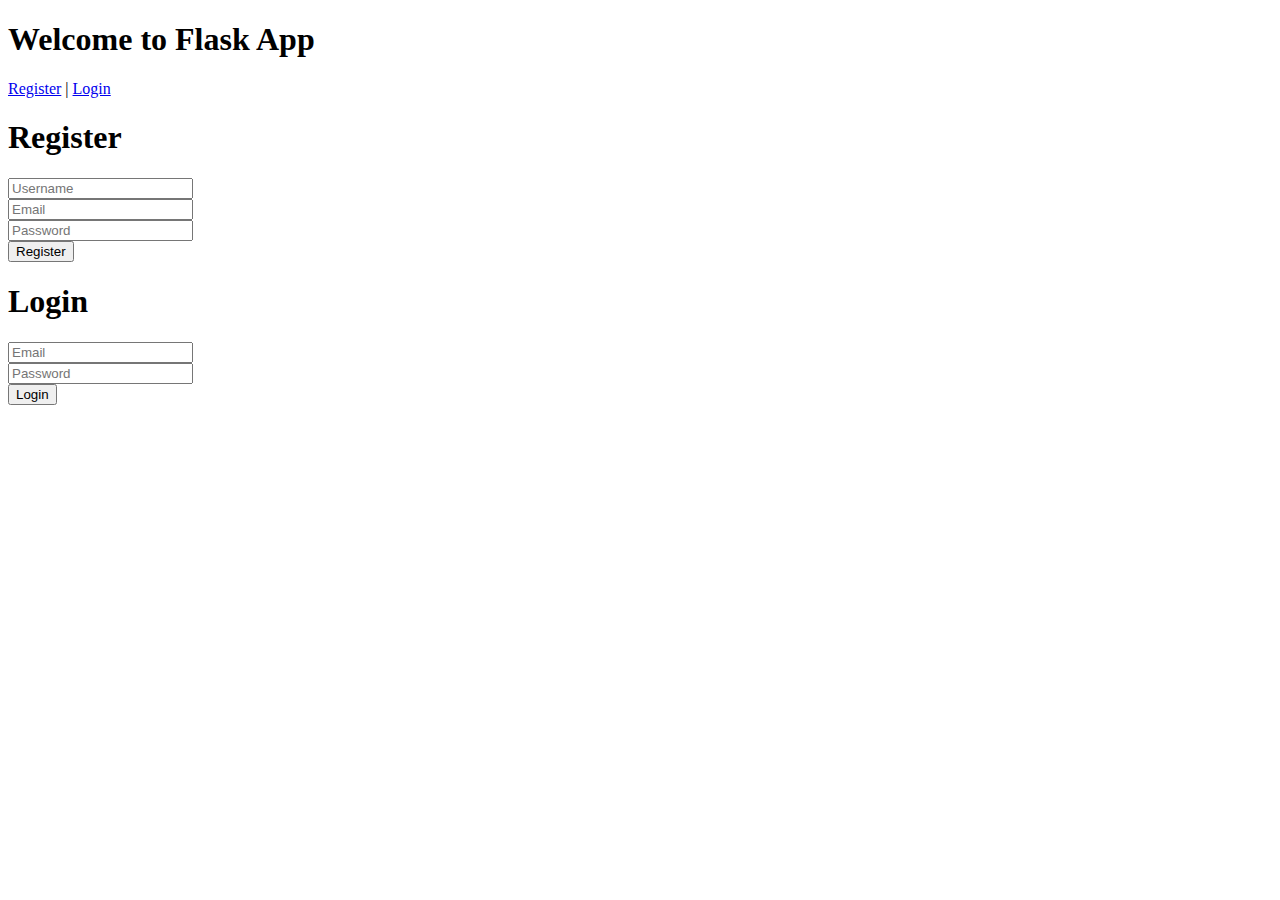
==== templates/index.html @ d8c4d127 "flask app" ====
<!-- templates/index.html -->
<!DOCTYPE html>
<html lang="en">
<head>
    <meta charset="UTF-8">
    <meta name="viewport" content="width=device-width, initial-scale=1.0">
    <title>Flask App</title>
</head>
<body>
    <h1>Welcome to Flask App</h1>
    <a href="/register">Register</a> | <a href="/login">Login</a>
</body>
</html>

<!-- templates/register.html -->
<!DOCTYPE html>
<html lang="en">
<head>
    <meta charset="UTF-8">
    <meta name="viewport" content="width=device-width, initial-scale=1.0">
    <title>Register</title>
</head>
<body>
    <h1>Register</h1>
    <form id="registerForm" method="POST" action="/register">
        <input type="text" name="username" placeholder="Username" required><br>
        <input type="email" name="email" placeholder="Email" required><br>
        <input type="password" name="password" placeholder="Password" required><br>
        <button type="submit">Register</button>
    </form>
</body>
</html>

<!-- templates/login.html -->
<!DOCTYPE html>
<html lang="en">
<head>
    <meta charset="UTF-8">
    <meta name="viewport" content="width=device-width, initial-scale=1.0">
    <title>Login</title>
</head>
<body>
    <h1>Login</h1>
    <form id="loginForm" method="POST" action="/login">
        <input type="email" name="email" placeholder="Email" required><br>
        <input type="password" name="password" placeholder="Password" required><br>
        <button type="submit">Login</button>
    </form>
</body>
</html>
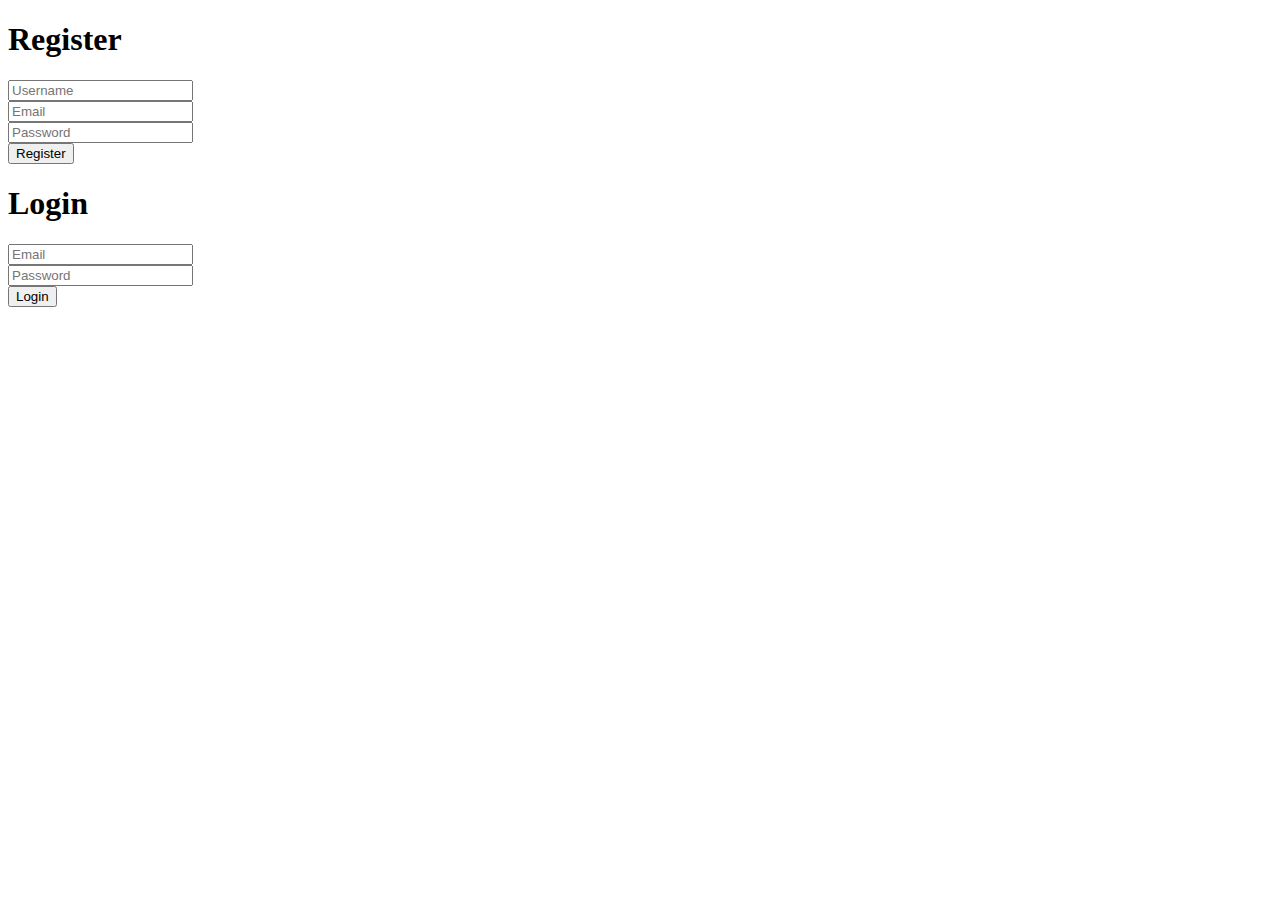
==== commit dc3d824e: "updated web scrapping" ====
--- a/templates/index.html
+++ b/templates/index.html
@@ -4,10 +4,10 @@
 <head>
     <meta charset="UTF-8">
     <meta name="viewport" content="width=device-width, initial-scale=1.0">
-    <title>Flask App</title>
+    <title>NewsBrief/title>
 </head>
 <body>
-    <h1>Welcome to Flask App</h1>
+    <h1>Welcome to News Summarizier</h1>
     <a href="/register">Register</a> | <a href="/login">Login</a>
 </body>
 </html>
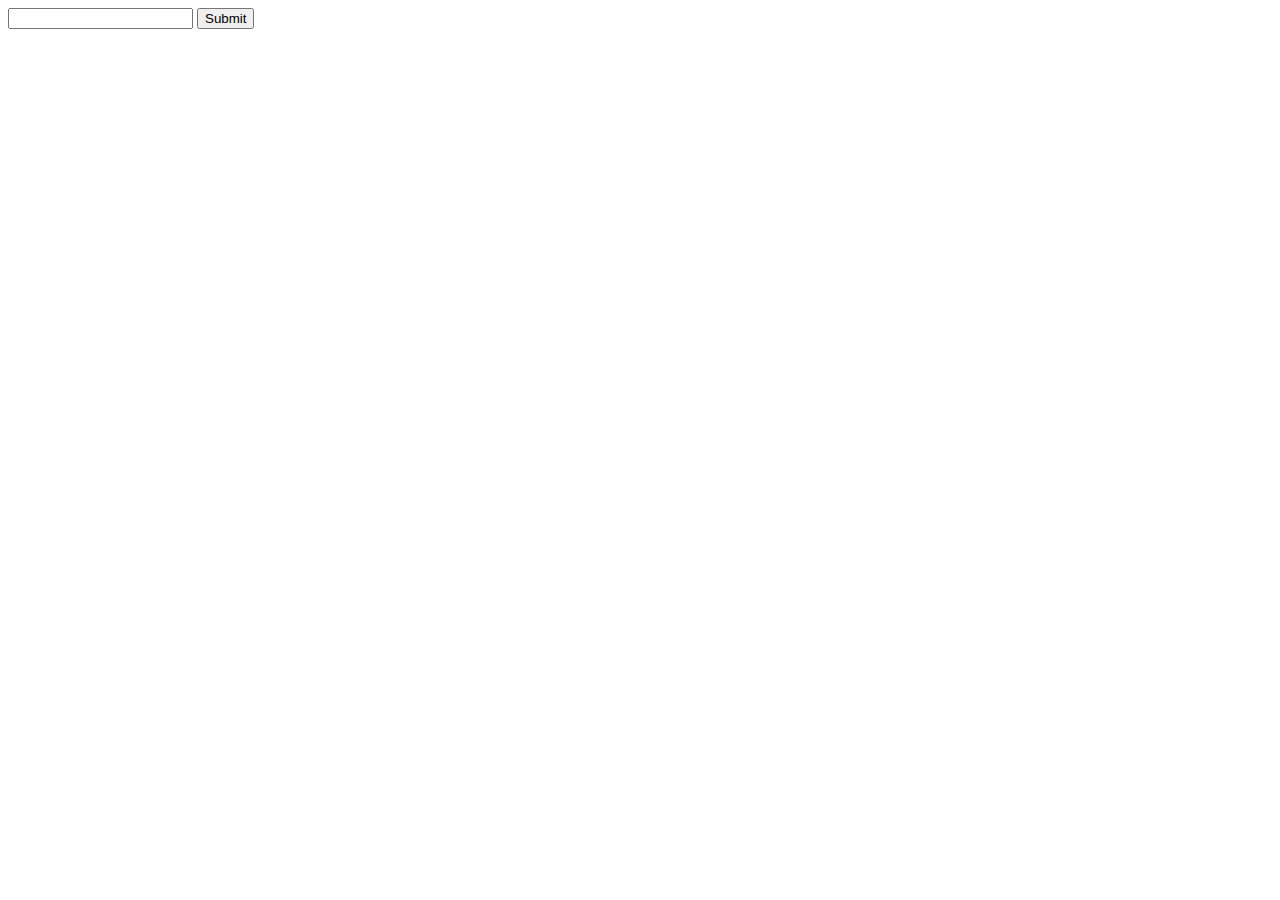
==== commit 39baa20e: "website" ====
--- a/templates/index.html
+++ b/templates/index.html
@@ -1,50 +1,14 @@
-<!-- templates/index.html -->
 <!DOCTYPE html>
 <html lang="en">
 <head>
     <meta charset="UTF-8">
     <meta name="viewport" content="width=device-width, initial-scale=1.0">
-    <title>NewsBrief/title>
+    <title>Text Summarization</title>
 </head>
 <body>
-    <h1>Welcome to News Summarizier</h1>
-    <a href="/register">Register</a> | <a href="/login">Login</a>
-</body>
-</html>
-
-<!-- templates/register.html -->
-<!DOCTYPE html>
-<html lang="en">
-<head>
-    <meta charset="UTF-8">
-    <meta name="viewport" content="width=device-width, initial-scale=1.0">
-    <title>Register</title>
-</head>
-<body>
-    <h1>Register</h1>
-    <form id="registerForm" method="POST" action="/register">
-        <input type="text" name="username" placeholder="Username" required><br>
-        <input type="email" name="email" placeholder="Email" required><br>
-        <input type="password" name="password" placeholder="Password" required><br>
-        <button type="submit">Register</button>
+    <form method="POST" action="/">
+        <input type="text" name="url" id="url">
+        <input type="submit" name="submit" id="submit">
     </form>
 </body>
 </html>
-
-<!-- templates/login.html -->
-<!DOCTYPE html>
-<html lang="en">
-<head>
-    <meta charset="UTF-8">
-    <meta name="viewport" content="width=device-width, initial-scale=1.0">
-    <title>Login</title>
-</head>
-<body>
-    <h1>Login</h1>
-    <form id="loginForm" method="POST" action="/login">
-        <input type="email" name="email" placeholder="Email" required><br>
-        <input type="password" name="password" placeholder="Password" required><br>
-        <button type="submit">Login</button>
-    </form>
-</body>
-</html>
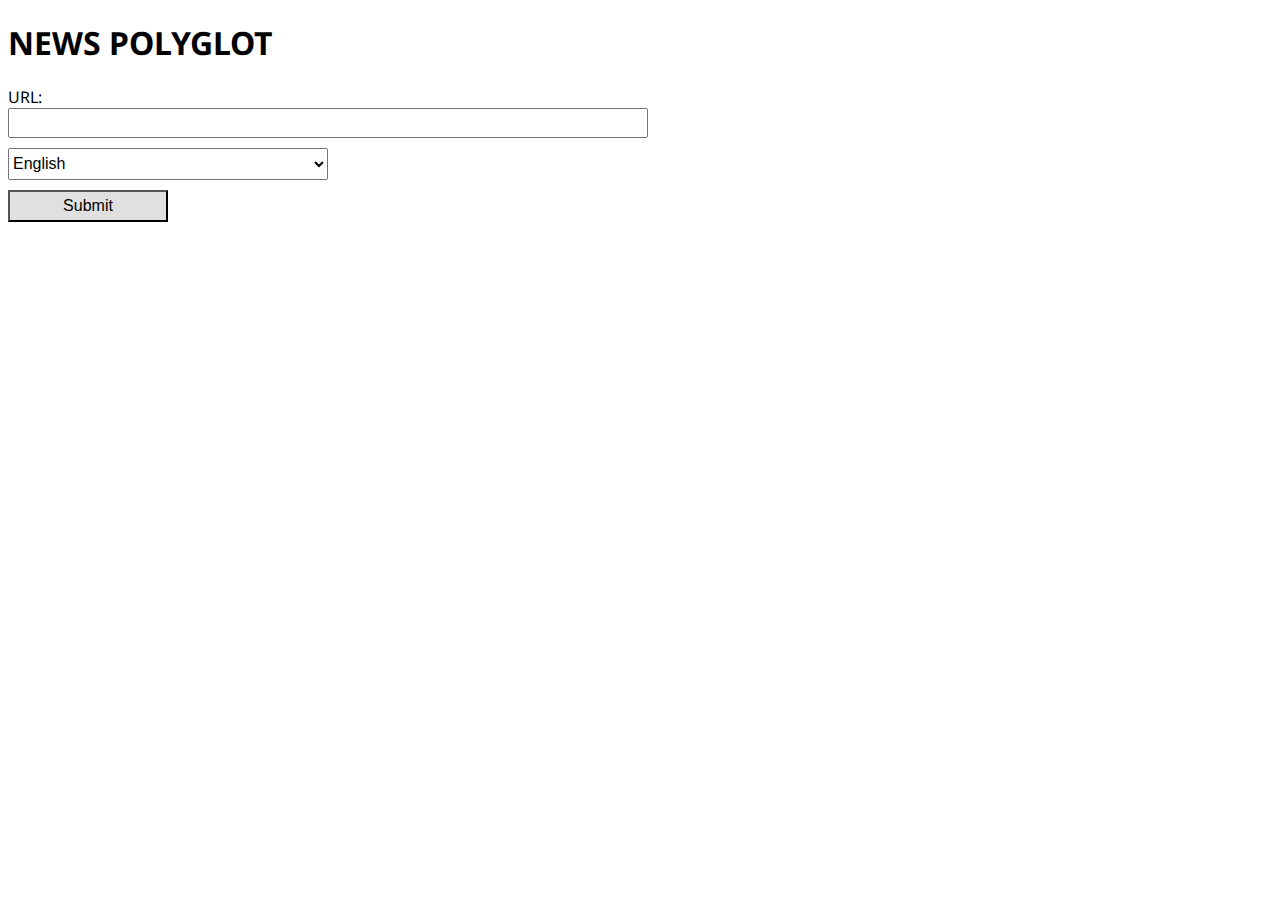
==== commit 730a66d5: "changed styling, added language option" ====
--- a/templates/index.html
+++ b/templates/index.html
@@ -3,12 +3,69 @@
 <head>
     <meta charset="UTF-8">
     <meta name="viewport" content="width=device-width, initial-scale=1.0">
-    <title>Text Summarization</title>
+    <title>News Summarization</title>
+    <style>
+        /* Style to adjust sizes */
+        @import url("https://fonts.googleapis.com/css2?family=Noto+Sans:ital,wght@0,100..900;1,100..900&display=swap");
+        form {
+            display: flex;
+            flex-direction: column;
+            align-items: left;
+        }
+        input[type="text"],
+        select {
+            width: 50%; /* Adjust the width as needed */
+            margin-bottom: 10px;
+            height: 1.5rem;
+        }
+        input[type="submit"] {
+            width: 10rem; /* Adjust the width of the submit button */
+            height: 2rem;
+            font-size: medium;
+            background-color: rgb(224, 224, 224); /* Change the background color */
+            color: black; /* Change the text color */
+            cursor: pointer; 
+        }
+        #language option {
+            font-size: 16px; /* Adjust the font size as needed */
+        }
+        select option {
+            font-size: 16px; /* Adjust the font size as needed */
+        }
+        input[type="submit"]:hover {
+            background-color: black; /* Change background color on hover */
+            color: white;
+        }
+        body {
+            font-family: "Noto Sans", sans-serif;
+        }
+        label {
+            display: inline-block;
+            width: 50px; /* Adjust the width of the label as needed */
+            text-align: left; /* Align the label text to the left */
+            margin-right: 10px;
+        }
+    </style>
 </head>
 <body>
+    <h1>NEWS POLYGLOT</h1>
     <form method="POST" action="/">
+        <label for="url">URL:</label>
         <input type="text" name="url" id="url">
-        <input type="submit" name="submit" id="submit">
+        <select name="language" id="language" style="width: 320px; height: 2rem; font-size: medium;"> <!-- Adjust inline style for width -->
+            <option value="en">English</option>
+            <option value="fr">French</option>
+            <option value="es">Spanish</option>
+            <option value="hi">Hindi</option>
+            <option value="zh">Chinese</option>
+            <option value="ja">Japanese</option>
+            <option value="it">Italian</option>
+            <option value="mr">Marathi</option>
+            <option value="ar">Arabic</option>
+            <option value="de">German</option>
+            <option value="ru">Russian</option>
+        </select>
+        <input type="submit" name="submit" id="submit" value="Submit">
     </form>
 </body>
 </html>
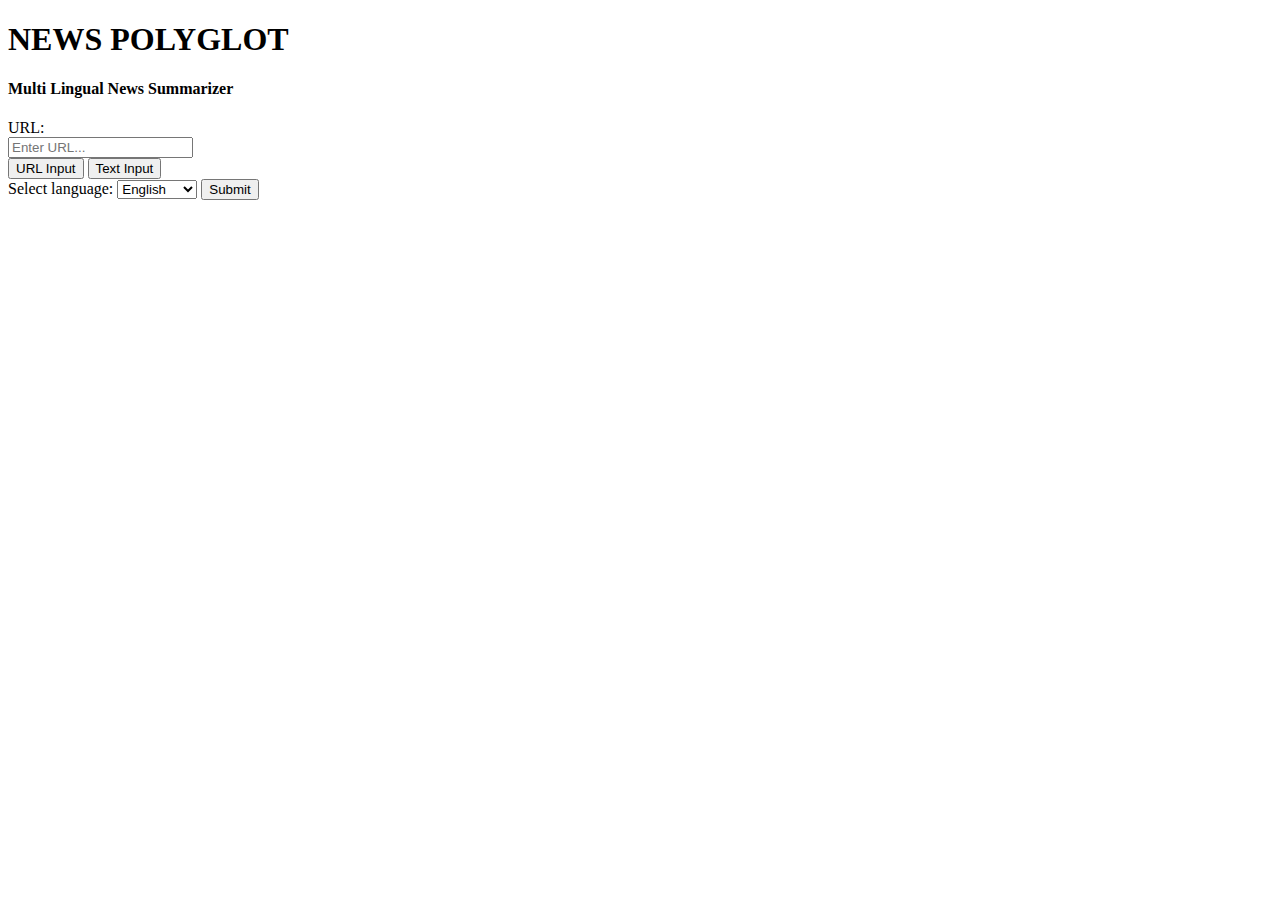
==== commit e8799cc8: "added bg, added input by text" ====
--- a/templates/index.html
+++ b/templates/index.html
@@ -4,68 +4,58 @@
     <meta charset="UTF-8">
     <meta name="viewport" content="width=device-width, initial-scale=1.0">
     <title>News Summarization</title>
-    <style>
-        /* Style to adjust sizes */
-        @import url("https://fonts.googleapis.com/css2?family=Noto+Sans:ital,wght@0,100..900;1,100..900&display=swap");
-        form {
-            display: flex;
-            flex-direction: column;
-            align-items: left;
+    <link rel="stylesheet" href="static/styles.css">
+    <script>
+        function showUrlInput() {
+            document.getElementById('url').style.display = 'block';
+            document.getElementById('text').style.display = 'none';
+            document.getElementById('input_type').value = 'url'; // Update input type to "url"
+            document.querySelector('label[for="url"]').style.display = 'block';
+            document.querySelector('label[for="text"]').style.display = 'none';
+            document.querySelector('form').style.height = '50%'; // Adjust the height of the form
         }
-        input[type="text"],
-        select {
-            width: 50%; /* Adjust the width as needed */
-            margin-bottom: 10px;
-            height: 1.5rem;
+    
+        function showTextInput() {
+            document.getElementById('url').style.display = 'none';
+            document.getElementById('text').style.display = 'block';
+            document.getElementById('text').style.height = '12rem'; // Adjust the height as needed
+            document.getElementById('input_type').value = 'text'; // Update input type to "text"
+            document.querySelector('label[for="url"]').style.display = 'none';
+            document.querySelector('label[for="text"]').style.display = 'block';
+            document.querySelector('form').style.height = '73%'; // Adjust the height of the form
         }
-        input[type="submit"] {
-            width: 10rem; /* Adjust the width of the submit button */
-            height: 2rem;
-            font-size: medium;
-            background-color: rgb(224, 224, 224); /* Change the background color */
-            color: black; /* Change the text color */
-            cursor: pointer; 
-        }
-        #language option {
-            font-size: 16px; /* Adjust the font size as needed */
-        }
-        select option {
-            font-size: 16px; /* Adjust the font size as needed */
-        }
-        input[type="submit"]:hover {
-            background-color: black; /* Change background color on hover */
-            color: white;
-        }
-        body {
-            font-family: "Noto Sans", sans-serif;
-        }
-        label {
-            display: inline-block;
-            width: 50px; /* Adjust the width of the label as needed */
-            text-align: left; /* Align the label text to the left */
-            margin-right: 10px;
-        }
-    </style>
+    </script>    
 </head>
 <body>
-    <h1>NEWS POLYGLOT</h1>
-    <form method="POST" action="/">
-        <label for="url">URL:</label>
-        <input type="text" name="url" id="url">
-        <select name="language" id="language" style="width: 320px; height: 2rem; font-size: medium;"> <!-- Adjust inline style for width -->
-            <option value="en">English</option>
-            <option value="fr">French</option>
-            <option value="es">Spanish</option>
-            <option value="hi">Hindi</option>
-            <option value="zh">Chinese</option>
-            <option value="ja">Japanese</option>
-            <option value="it">Italian</option>
-            <option value="mr">Marathi</option>
-            <option value="ar">Arabic</option>
-            <option value="de">German</option>
-            <option value="ru">Russian</option>
-        </select>
-        <input type="submit" name="submit" id="submit" value="Submit">
-    </form>
+    <div id="overlay">
+        <form method="POST" action="/">
+            <input type="hidden" name="input_type" id="input_type" value="url"> <!-- Hidden input field for input type -->
+            <h1>NEWS POLYGLOT</h1>
+            <h4>Multi Lingual News Summarizer</h4>
+            <label for="url">URL:</label>
+            <input type="text" name="url" id="url" placeholder="Enter URL..." style="display: block;">
+            <label for="text" style="display: none;">Text:</label>
+            <textarea name="text" id="text" placeholder="Enter text..." style="display: none;"></textarea>
+            <div id="button-div">
+                <button type="button" id="ip_button" onclick="showUrlInput()">URL Input</button>
+                <button type="button" id="ip_button" onclick="showTextInput()">Text Input</button>
+            </div>
+            <label for="language">Select language:</label>
+            <select name="language" id="language">
+                <option value="en">English</option>
+                <option value="fr">French</option>
+                <option value="es">Spanish</option>
+                <option value="hi">Hindi</option>
+                <option value="zh">Chinese</option>
+                <option value="ja">Japanese</option>
+                <option value="it">Italian</option>
+                <option value="mr">Marathi</option>
+                <option value="ar">Arabic</option>
+                <option value="de">German</option>
+                <option value="ru">Russian</option>
+            </select>
+            <input type="submit" name="submit" id="submit" value="Submit">
+        </form>        
+    </div>
 </body>
 </html>
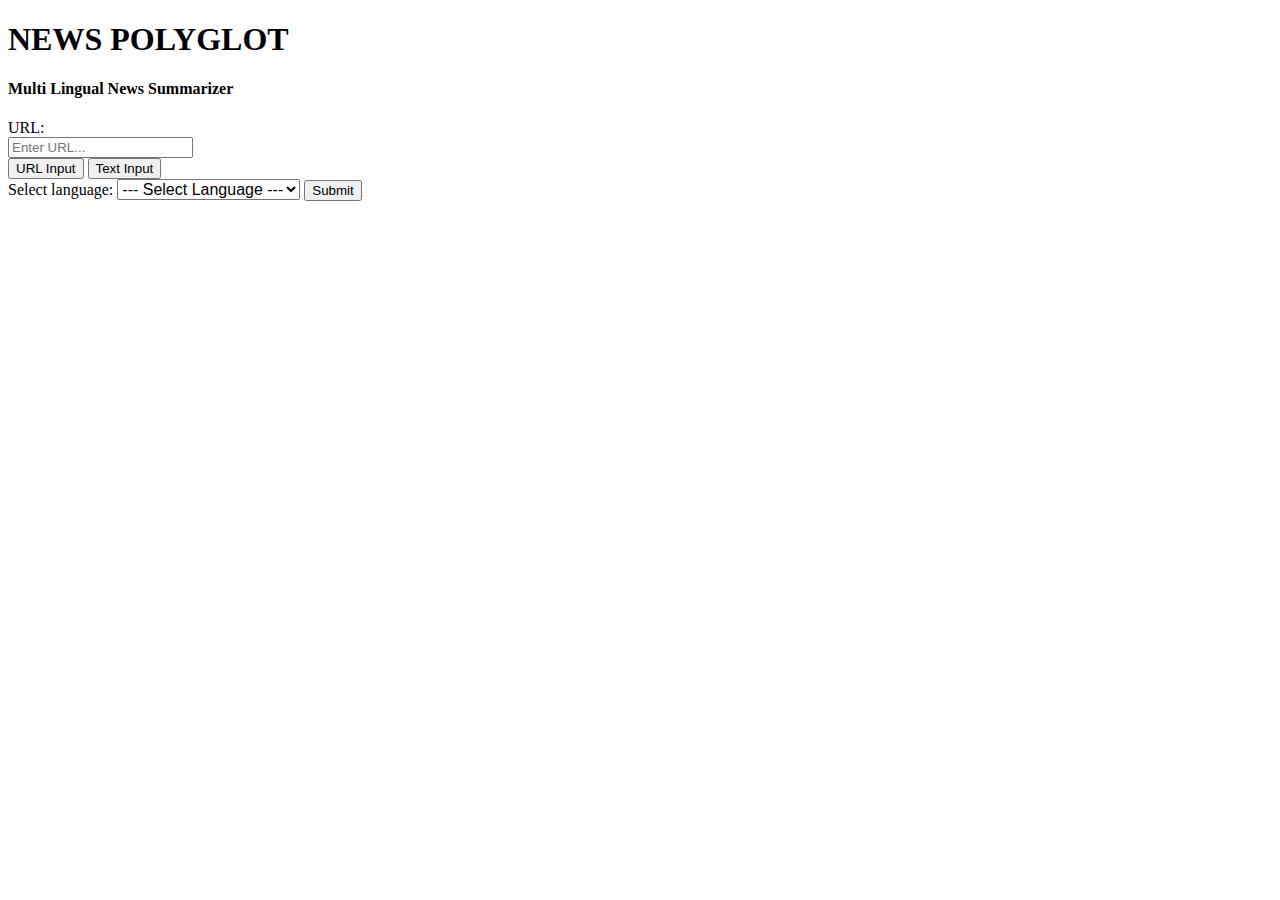
==== commit f956bb08: "added languages, deleted cache" ====
--- a/templates/index.html
+++ b/templates/index.html
@@ -41,18 +41,117 @@
                 <button type="button" id="ip_button" onclick="showTextInput()">Text Input</button>
             </div>
             <label for="language">Select language:</label>
-            <select name="language" id="language">
+            <select name="language" id="language" style="font-size: medium;">
+                <option value="en">--- Select Language ---</option>
+                <option value="af">Afrikaans</option>
+                <option value="sq">Albanian</option>
+                <option value="am">Amharic</option>
+                <option value="ar">Arabic</option>
+                <option value="hy">Armenian</option>
+                <option value="az">Azerbaijani</option>
+                <option value="eu">Basque</option>
+                <option value="be">Belarusian</option>
+                <option value="bn">Bengali</option>
+                <option value="bs">Bosnian</option>
+                <option value="bg">Bulgarian</option>
+                <option value="ca">Catalan</option>
+                <option value="ceb">Cebuano</option>
+                <option value="ny">Chichewa</option>
+                <option value="zh-CN">Chinese (Simplified)</option>
+                <option value="zh-TW">Chinese (Traditional)</option>
+                <option value="co">Corsican</option>
+                <option value="hr">Croatian</option>
+                <option value="cs">Czech</option>
+                <option value="da">Danish</option>
+                <option value="nl">Dutch</option>
                 <option value="en">English</option>
+                <option value="eo">Esperanto</option>
+                <option value="et">Estonian</option>
+                <option value="tl">Filipino</option>
+                <option value="fi">Finnish</option>
                 <option value="fr">French</option>
+                <option value="fy">Frisian</option>
+                <option value="gl">Galician</option>
+                <option value="ka">Georgian</option>
+                <option value="de">German</option>
+                <option value="el">Greek</option>
+                <option value="gu">Gujarati</option>
+                <option value="ht">Haitian Creole</option>
+                <option value="ha">Hausa</option>
+                <option value="haw">Hawaiian</option>
+                <option value="iw">Hebrew</option>
+                <option value="hi">Hindi</option>
+                <option value="hmn">Hmong</option>
+                <option value="hu">Hungarian</option>
+                <option value="is">Icelandic</option>
+                <option value="ig">Igbo</option>
+                <option value="id">Indonesian</option>
+                <option value="ga">Irish</option>
+                <option value="it">Italian</option>
+                <option value="ja">Japanese</option>
+                <option value="jw">Javanese</option>
+                <option value="kn">Kannada</option>
+                <option value="kk">Kazakh</option>
+                <option value="km">Khmer</option>
+                <option value="rw">Kinyarwanda</option>
+                <option value="ko">Korean</option>
+                <option value="ku">Kurdish (Kurmanji)</option>
+                <option value="ky">Kyrgyz</option>
+                <option value="lo">Lao</option>
+                <option value="la">Latin</option>
+                <option value="lv">Latvian</option>
+                <option value="lt">Lithuanian</option>
+                <option value="lb">Luxembourgish</option>
+                <option value="mk">Macedonian</option>
+                <option value="mg">Malagasy</option>
+                <option value="ms">Malay</option>
+                <option value="ml">Malayalam</option>
+                <option value="mt">Maltese</option>
+                <option value="mi">Maori</option>
+                <option value="mr">Marathi</option>
+                <option value="mn">Mongolian</option>
+                <option value="my">Myanmar (Burmese)</option>
+                <option value="ne">Nepali</option>
+                <option value="no">Norwegian</option>
+                <option value="or">Odia (Oriya)</option>
+                <option value="ps">Pashto</option>
+                <option value="fa">Persian</option>
+                <option value="pl">Polish</option>
+                <option value="pt">Portuguese</option>
+                <option value="pa">Punjabi</option>
+                <option value="ro">Romanian</option>
+                <option value="ru">Russian</option>
+                <option value="sm">Samoan</option>
+                <option value="gd">Scots Gaelic</option>
+                <option value="sr">Serbian</option>
+                <option value="st">Sesotho</option>
+                <option value="sn">Shona</option>
+                <option value="sd">Sindhi</option>
+                <option value="si">Sinhala</option>
+                <option value="sk">Slovak</option>
+                <option value="sl">Slovenian</option>
+                <option value="so">Somali</option>
                 <option value="es">Spanish</option>
-                <option value="hi">Hindi</option>
-                <option value="zh">Chinese</option>
-                <option value="ja">Japanese</option>
-                <option value="it">Italian</option>
-                <option value="mr">Marathi</option>
-                <option value="ar">Arabic</option>
-                <option value="de">German</option>
-                <option value="ru">Russian</option>
+                <option value="su">Sundanese</option>
+                <option value="sw">Swahili</option>
+                <option value="sv">Swedish</option>
+                <option value="tg">Tajik</option>
+                <option value="ta">Tamil</option>
+                <option value="tt">Tatar</option>
+                <option value="te">Telugu</option>
+                <option value="th">Thai</option>
+                <option value="tr">Turkish</option>
+                <option value="tk">Turkmen</option>
+                <option value="uk">Ukrainian</option>
+                <option value="ur">Urdu</option>
+                <option value="ug">Uyghur</option>
+                <option value="uz">Uzbek</option>
+                <option value="vi">Vietnamese</option>
+                <option value="cy">Welsh</option>
+                <option value="xh">Xhosa</option>
+                <option value="yi">Yiddish</option>
+                <option value="yo">Yoruba</option>
+                <option value="zu">Zulu</option>
             </select>
             <input type="submit" name="submit" id="submit" value="Submit">
         </form>        
